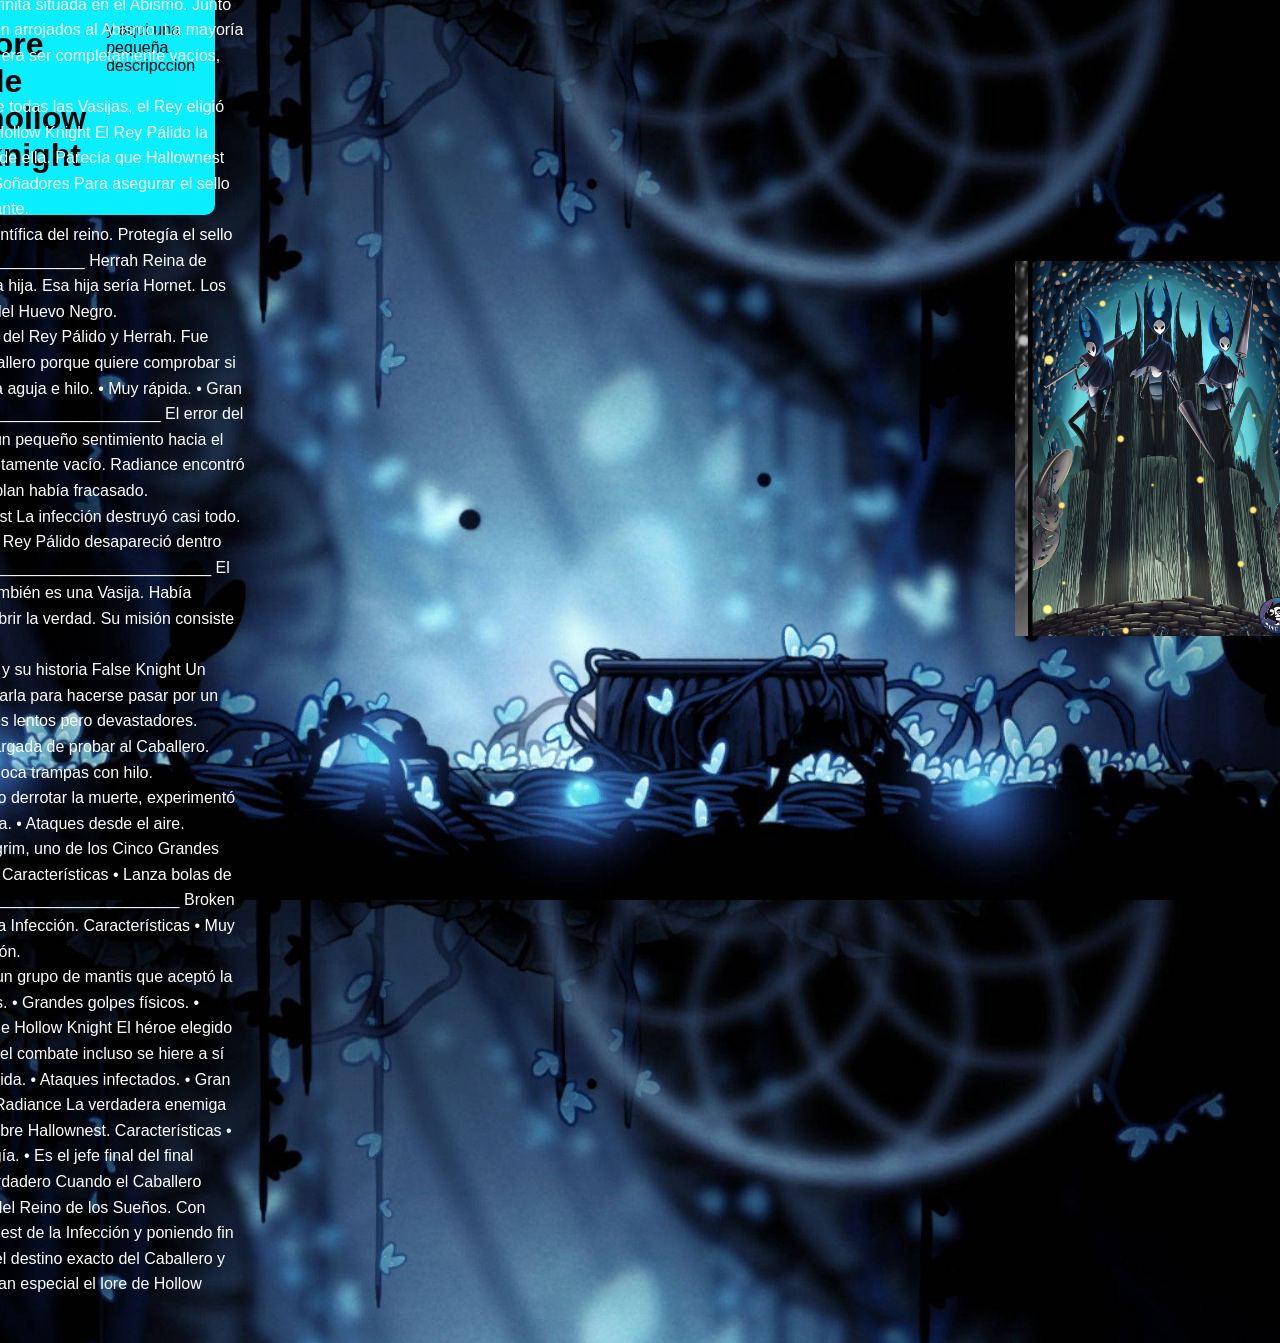
==== destino.html @ 40452d17 "Add files via upload" ====
<!DOCTYPE html>
<html lang="es">
<head>
    <meta charset="UTF-8">
    <meta name="viewport" content="width=device-width, initial-scale=1.0">
    <title>satoru gojo</title>
    <link rel="stylesheet" href="estilos.css">
</head>
<body>

    <div class="contenedor">
        <h1>lore de hollow knight</h1>
        <p>y aqui una pequeña descripccion</p>
    
    </div>
    <div class="descripccion">
        <p class="info">El origen: antes de Hallownest
Mucho antes de que existiera Hallownest, las distintas especies de insectos vivían sin una verdadera civilización. En esa época, la diosa Radiance era adorada por la Tribu de las Polillas y gobernaba sobre ellas desde el Reino de los Sueños. Su luz les daba conciencia y las mantenía unidas bajo su voluntad. 
________________________________________
La llegada del Rey Pálido
Un día llegó un antiguo ser superior llamado Pale King. En realidad era un enorme Wyrm (una criatura ancestral parecida a un gigantesco gusano) que viajó durante siglos hasta detenerse en el borde del futuro reino.
Cuando llegó, abandonó su enorme cuerpo y renació con una forma mucho más pequeña: el Rey Pálido. Su antiguo cadáver todavía permanece en Kingdom's Edge.
Con su inmenso poder otorgó inteligencia y libre pensamiento a los insectos. Poco a poco comenzaron a construir ciudades, carreteras, minas, templos y palacios. Así nació el reino de Hallownest. 
________________________________________
La creación del reino
Hallownest creció rápidamente.
Se construyeron:
•	Ciudad de Lágrimas (City of Tears) 
•	Pico Cristal (Crystal Peak) 
•	Cuenca Antigua (Ancient Basin) 
•	Jardines de la Reina 
•	Canales Reales 
•	Nido Profundo (Deepnest) 
El Rey Pálido se casó con la White Lady, otro Ser Superior. Juntos gobernaban desde el Palacio Blanco.
Con el tiempo, incluso la Tribu de las Polillas dejó de adorar a Radiance para seguir al Rey Pálido, haciendo que Radiance fuera olvidada. 
________________________________________
El regreso de Radiance
Radiance no murió al ser olvidada.
Seguía existiendo dentro del Reino de los Sueños.
Molesta porque todos la habían abandonado, comenzó a aparecer en los sueños de los habitantes.
Poco a poco una enfermedad conocida como La Infección comenzó a extenderse.
Los insectos infectados:
•	Perdían la razón. 
•	Sus ojos brillaban de color naranja. 
•	Se volvían extremadamente violentos. 
•	Obedecían únicamente a Radiance. 
Hallownest comenzó a caer lentamente. 
________________________________________
Los Cinco Grandes Caballeros
Para proteger el reino existían cinco héroes legendarios:
•	Hegemol 
•	Dryya 
•	Isma 
•	Ze'mer 
•	Ogrim (Defensor del Estiércol) 
Ellos lucharon para mantener el orden mientras el reino comenzaba a derrumbarse.
________________________________________
El Vacío y las Vasijas
Desesperado, el Rey Pálido encontró una antigua fuerza llamada Vacío, una oscuridad infinita situada en el Abismo.
Junto con la Dama Blanca tuvo cientos o miles de hijos.
Todos esos hijos fueron arrojados al Abismo.
La mayoría murió.
Estos niños eran conocidos como Vasijas (Vessels).
Su propósito era ser completamente vacíos, sin mente, emociones ni voluntad, para poder contener a Radiance. 
________________________________________
El Hollow Knight
Entre todas las Vasijas, el Rey eligió una.
Era la más fuerte y aparentemente la más pura.
Fue llamada:
The Hollow Knight
El Rey Pálido la entrenó durante años.
Cuando estuvo lista, Radiance fue sellada dentro de ella.
Parecía que Hallownest estaba salvado.
________________________________________
Los Soñadores
Para asegurar el sello fueron elegidos tres guardianes.
Lurien
Vigilaba desde la Aguja del Vigilante.
________________________________________
Monomon
La gran científica del reino.
Protegía el sello desde los Archivos de la Maestra.
________________________________________
Herrah
Reina de Deepnest.
Aceptó convertirse en Soñadora con la condición de tener una hija.
Esa hija sería Hornet.
Los tres quedaron dormidos eternamente para mantener cerrado el Templo del Huevo Negro.
________________________________________
Hornet
Hornet
Es hija del Rey Pálido y Herrah.
Fue criada para proteger Hallownest.
Durante el juego pone a prueba al Caballero porque quiere comprobar si realmente puede reemplazar al Hollow Knight.
Características:
•	Usa una aguja e hilo. 
•	Muy rápida. 
•	Gran habilidad de combate. 
•	Protectora del reino. 
________________________________________
El error del Rey
Con el tiempo ocurrió algo inesperado.
El Hollow Knight desarrolló un pequeño sentimiento hacia el Rey Pálido.
Ese simple vínculo emocional hizo que dejara de ser completamente vacío.
Radiance encontró esa pequeña grieta.
Y logró escapar lentamente.
La Infección volvió.
El plan había fracasado. 
________________________________________
La caída de Hallownest
La infección destruyó casi todo.
Miles de insectos murieron.
Otros perdieron completamente la mente.
El Rey Pálido desapareció dentro del Palacio Blanco.
Hallownest quedó abandonado.
________________________________________
El Caballero
Muchos años después aparece el protagonista:
The Knight
También es una Vasija.
Había escapado del Abismo cuando era pequeño.
Regresa al reino para descubrir la verdad.
Su misión consiste en derrotar a los tres Soñadores y llegar hasta el Hollow Knight.
________________________________________
Los jefes importantes y su historia
False Knight
Un pequeño gusano encontró la enorme armadura de Hegemol y decidió usarla para hacerse pasar por un héroe.
Características
•	Muy resistente. 
•	Usa un enorme mazo. 
•	Ataques lentos pero devastadores. 
________________________________________
Hornet
Guerrera encargada de probar al Caballero.
Características
•	Extremadamente rápida. 
•	Aguja de largo alcance. 
•	Coloca trampas con hilo. 
________________________________________
Soul Master
Buscando derrotar la muerte, experimentó con almas hasta enloquecer.
Características
•	Teletransportación. 
•	Magia. 
•	Ataques desde el aire. 
________________________________________
Dung Defender
Es Ogrim, uno de los Cinco Grandes Caballeros.
Sigue defendiendo Hallownest incluso después de su caída.
Características
•	Lanza bolas de estiércol. 
•	Excava bajo tierra. 
•	Muy resistente. 
________________________________________
Broken Vessel
Otra Vasija abandonada que fue completamente consumida por la Infección.
Características
•	Muy veloz. 
•	Invoca globos infectados. 
•	Usa ataques del Vacío y de la Infección. 
________________________________________
Traitor Lord
Líder de un grupo de mantis que aceptó la Infección para obtener más poder.
Características
•	Ataques muy rápidos. 
•	Grandes golpes físicos. 
•	Ondas de energía. 
________________________________________
The Hollow Knight
El héroe elegido por el Rey Pálido.
Lucha mientras intenta contener a Radiance.
Durante el combate incluso se hiere a sí mismo intentando recuperar el control.
Características
•	Espada muy rápida. 
•	Ataques infectados. 
•	Gran velocidad y alcance. 
________________________________________
Radiance
La verdadera enemiga del juego.
Es la antigua diosa olvidada que busca recuperar el control sobre Hallownest.
Características
•	Controla la luz. 
•	Invoca espadas. 
•	Dispara rayos. 
•	Crea orbes de energía. 
•	Es el jefe final del final verdadero. 
________________________________________
El final verdadero
Cuando el Caballero obtiene el Corazón del Vacío, enfrenta directamente a Radiance dentro del Reino de los Sueños.
Con ayuda del Vacío derrota definitivamente a Radiance, liberando a Hallownest de la Infección y poniendo fin al ciclo que comenzó cuando el Rey Pálido llegó al reino. Sin embargo, el destino exacto del Caballero y del Vacío queda abierto a interpretación, uno de los aspectos que hace tan especial el lore de Hollow Knight. 


        </p>
    </div>
    <p>
        <img src="mantis.jpg" class="icono">
    </p>
</body>
</html>
---- estilos.css ----
body,html{
    font-family: Arial, Helvetica, sans-serif;
    height: 100%;
    width: 100vw;
    display: flex;
    justify-content: center;
    align-items: center;
    background: url(hollow.jpg) center center;
    background-size: cover;
}
.contenedor{
    display: flex;
    align-items: flex-start;
    gap: 20px;
    margin-bottom: 700px;
    padding: 20px;
    background-color: #0aefff;
    border-radius: 10px;
    box-shadow: 0 4px 8px rgba(0,0,0,0.1);
}
.descripccion{
    position: relative;
    right: 750px;
    color: white;
    bottom: 100px;
}
.icono{
    width: 300px;
}
.info{
    text-align: left;
    width: 760px;
    margin: 0 auto;
    padding: 20px;
    line-height: 1.6;
    overflow-wrap: break-word;
}
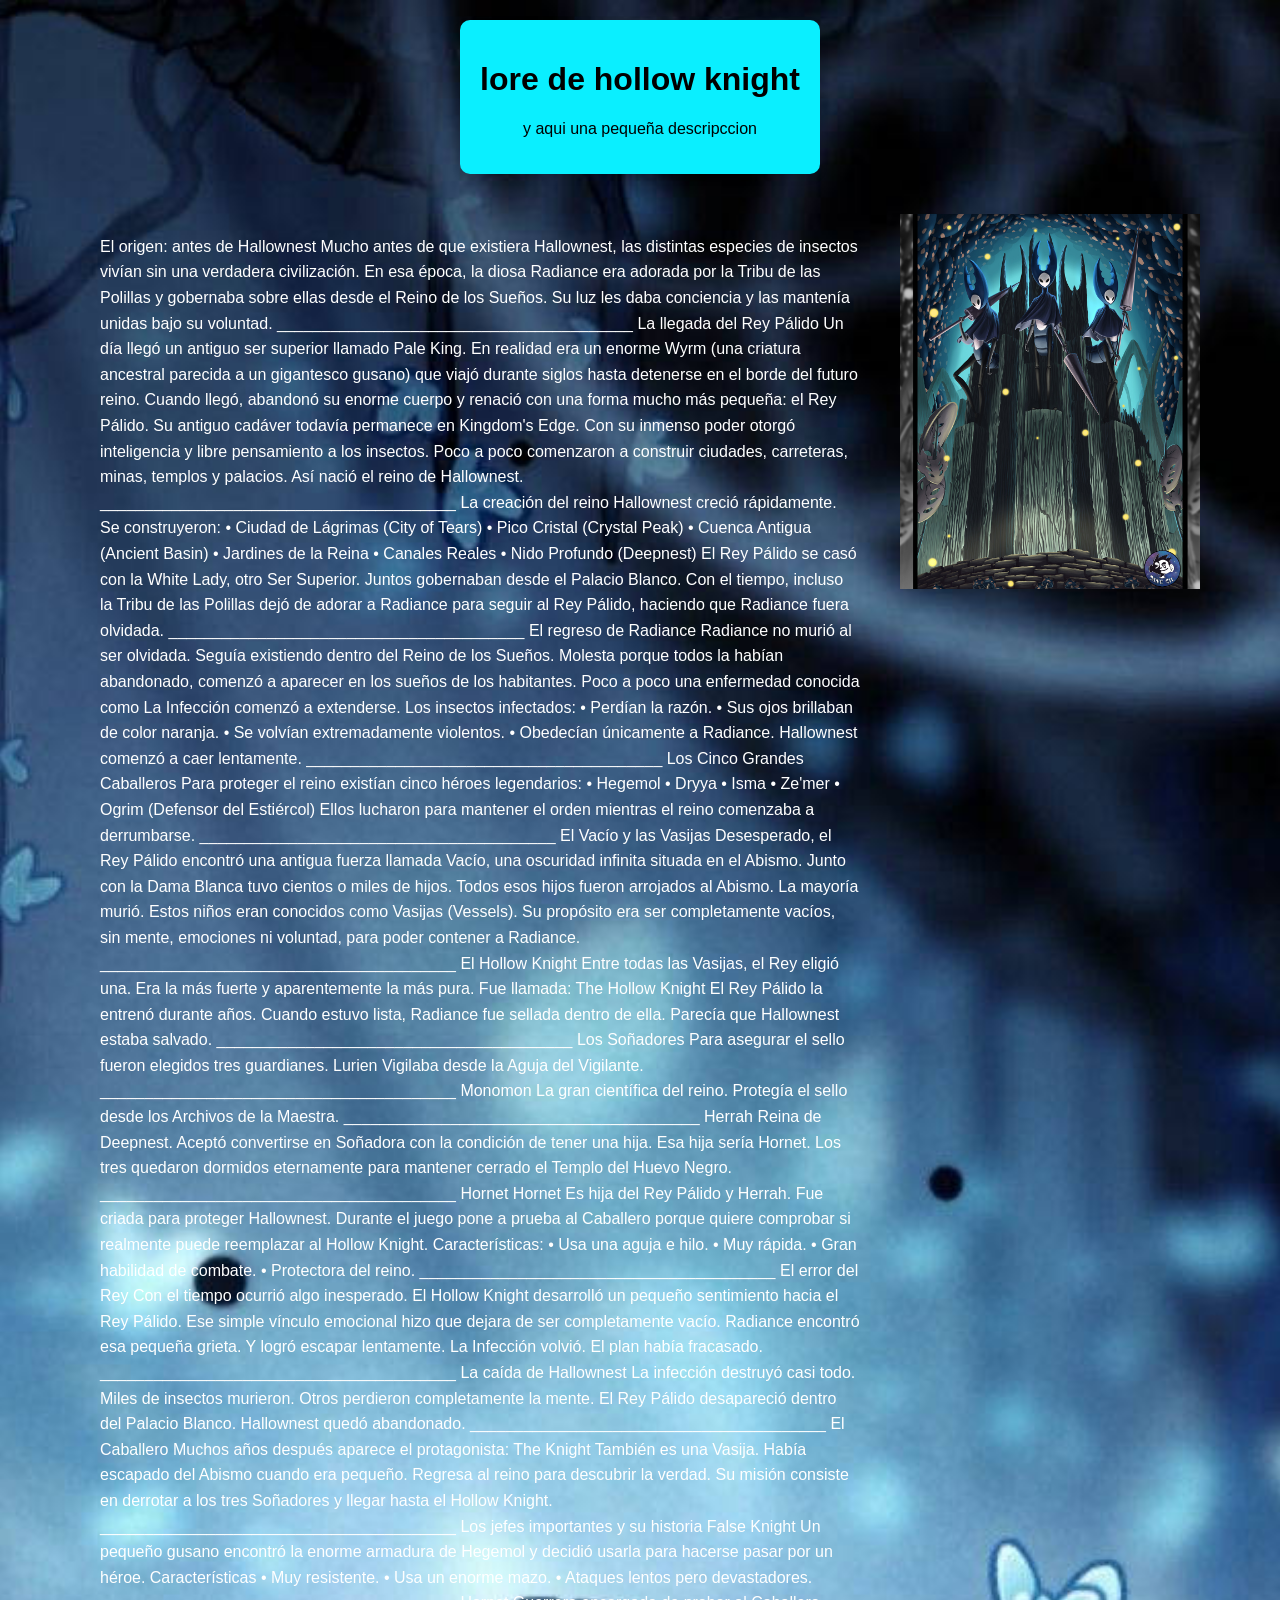
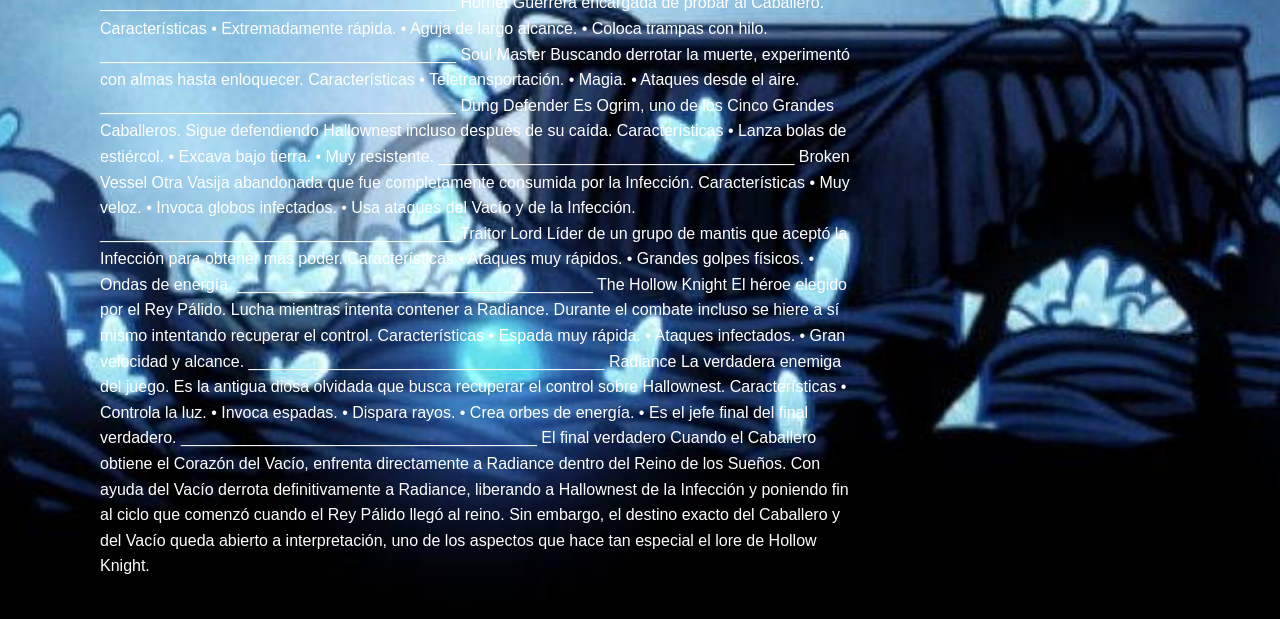
==== commit 501d0a01: "cambio" ====
--- a/destino.html
+++ b/destino.html
@@ -1,20 +1,22 @@
 <!DOCTYPE html>
-<html lang="es">
+<html lang="en">
 <head>
     <meta charset="UTF-8">
     <meta name="viewport" content="width=device-width, initial-scale=1.0">
-    <title>satoru gojo</title>
     <link rel="stylesheet" href="estilos.css">
+    <title>Document</title>
 </head>
 <body>
 
     <div class="contenedor">
         <h1>lore de hollow knight</h1>
         <p>y aqui una pequeña descripccion</p>
-    
     </div>
-    <div class="descripccion">
-        <p class="info">El origen: antes de Hallownest
+
+    <div class="fila">
+        <div class="descripccion">
+            <p class="info"> 
+El origen: antes de Hallownest
 Mucho antes de que existiera Hallownest, las distintas especies de insectos vivían sin una verdadera civilización. En esa época, la diosa Radiance era adorada por la Tribu de las Polillas y gobernaba sobre ellas desde el Reino de los Sueños. Su luz les daba conciencia y las mantenía unidas bajo su voluntad. 
 ________________________________________
 La llegada del Rey Pálido
@@ -188,12 +190,18 @@
 El final verdadero
 Cuando el Caballero obtiene el Corazón del Vacío, enfrenta directamente a Radiance dentro del Reino de los Sueños.
 Con ayuda del Vacío derrota definitivamente a Radiance, liberando a Hallownest de la Infección y poniendo fin al ciclo que comenzó cuando el Rey Pálido llegó al reino. Sin embargo, el destino exacto del Caballero y del Vacío queda abierto a interpretación, uno de los aspectos que hace tan especial el lore de Hollow Knight. 
-
-
-        </p>
+        
+
+
+
+
+
+            
+            </p>
+        </div>
+
+        <img src="mantis.jpg" class="icono">
     </div>
-    <p>
-        <img src="mantis.jpg" class="icono">
-    </p>
+
 </body>
 </html>
--- a/estilos.css
+++ b/estilos.css
@@ -1,37 +1,45 @@
-body,html{
+body, html {
     font-family: Arial, Helvetica, sans-serif;
-    height: 100%;
-    width: 100vw;
+    min-height: 100%;
+    width: 100%;
+    margin: 0;
     display: flex;
-    justify-content: center;
+    flex-direction: column;
     align-items: center;
     background: url(hollow.jpg) center center;
     background-size: cover;
 }
-.contenedor{
-    display: flex;
-    align-items: flex-start;
-    gap: 20px;
-    margin-bottom: 700px;
+
+.contenedor {
+    text-align: center;
     padding: 20px;
     background-color: #0aefff;
     border-radius: 10px;
     box-shadow: 0 4px 8px rgba(0,0,0,0.1);
+    margin: 20px;
 }
-.descripccion{
-    position: relative;
-    right: 750px;
+
+.fila {
+    display: flex;
+    align-items: flex-start;   /* texto e imagen alineados arriba */
+    gap: 20px;
+    margin: 20px;
+}
+
+.descripccion {
     color: white;
-    bottom: 100px;
 }
-.icono{
-    width: 300px;
-}
-.info{
+
+.info {
     text-align: left;
     width: 760px;
-    margin: 0 auto;
+    max-width: 100%;
+    margin: 0;
     padding: 20px;
     line-height: 1.6;
     overflow-wrap: break-word;
+}
+
+.icono {
+    width: 300px;
 }
